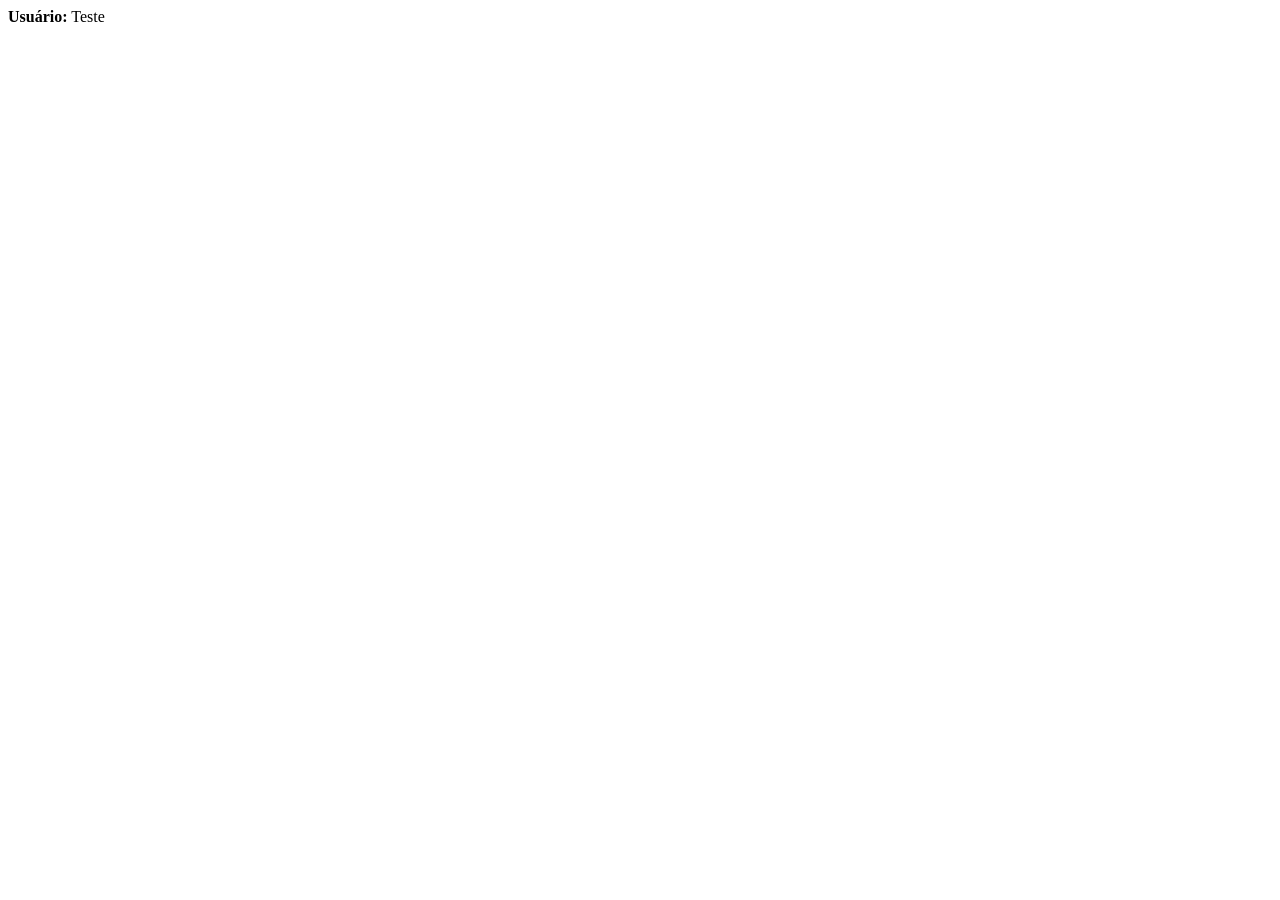
==== src/main/resources/templates/cabecalho.html @ c5e328bf "Primeiro commit: Projeto MuralSpring completo" ====
<!DOCTYPE html>
<html xmlns:th="http://www.thymeleaf.org">
<head>
    <title>Default Title</title>
    <link rel="stylesheet" th:href="@{/css/style.css}">
</head>
<body>
<div th:fragment="siteHeader">
    <div class="mural-header">
        <b>Usuário:</b>
        <span th:text="${#authentication.name}">Teste</span>
    </div>
</div>
</body>
</html>
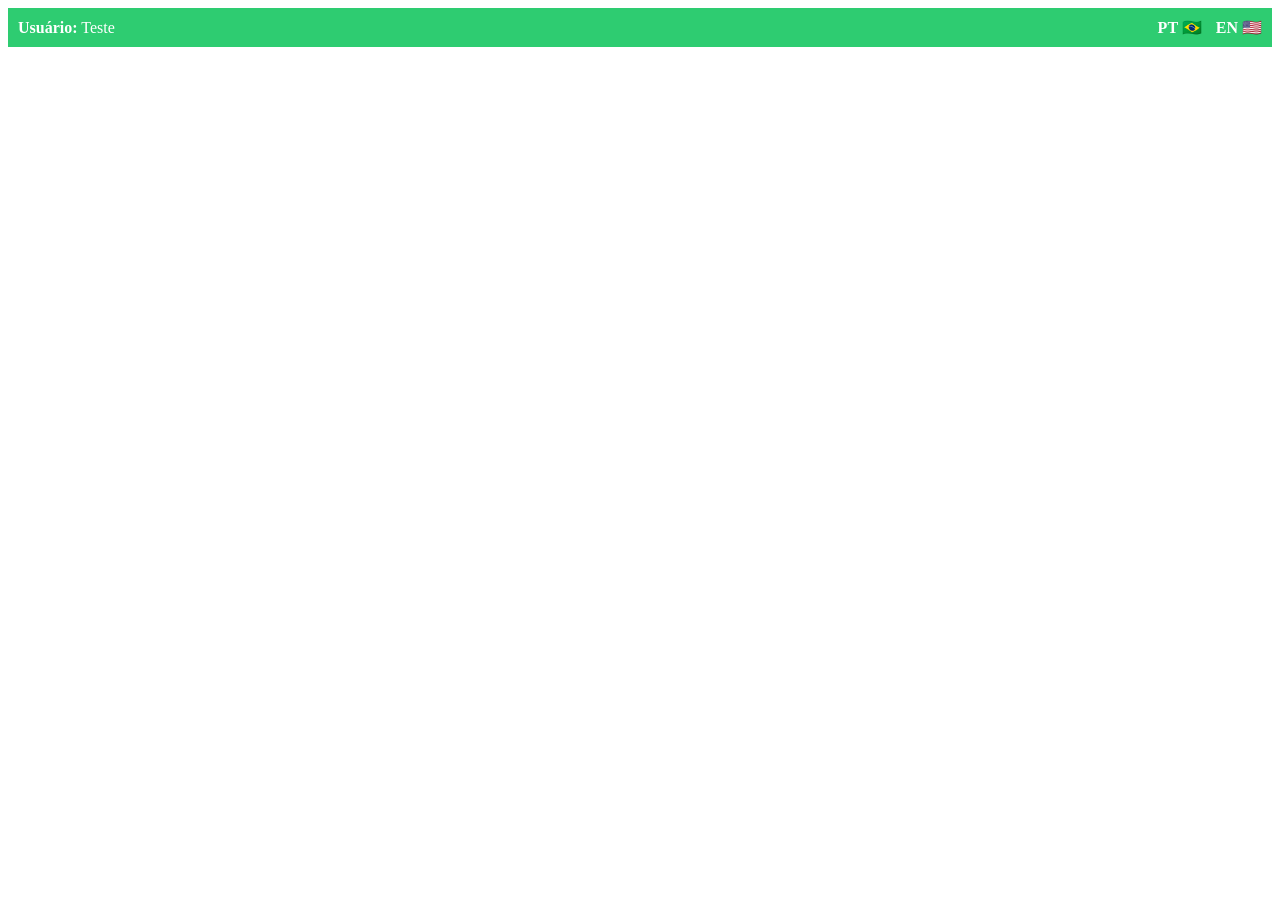
==== commit 71bf17d3: "Segundo commit: Implementação da internacionalização" ====
--- a/src/main/resources/templates/cabecalho.html
+++ b/src/main/resources/templates/cabecalho.html
@@ -6,9 +6,16 @@
 </head>
 <body>
 <div th:fragment="siteHeader">
-    <div class="mural-header">
-        <b>Usuário:</b>
-        <span th:text="${#authentication.name}">Teste</span>
+    <div class="mural-header" style="display: flex; justify-content: space-between; align-items: center; padding: 10px; background-color: #2ecc71; color: white;">
+        <div>
+            <b th:text="#{cabecalho.usuario}">Usuário:</b>
+            <span th:text="${#authentication.name}">Teste</span>
+        </div>
+
+        <div>
+            <a th:href="@{''(lang=pt)}" style="color: white; margin-right: 10px; text-decoration: none; font-weight: bold;">PT 🇧🇷</a>
+            <a th:href="@{''(lang=en)}" style="color: white; text-decoration: none; font-weight: bold;">EN 🇺🇸</a>
+        </div>
     </div>
 </div>
 </body>
